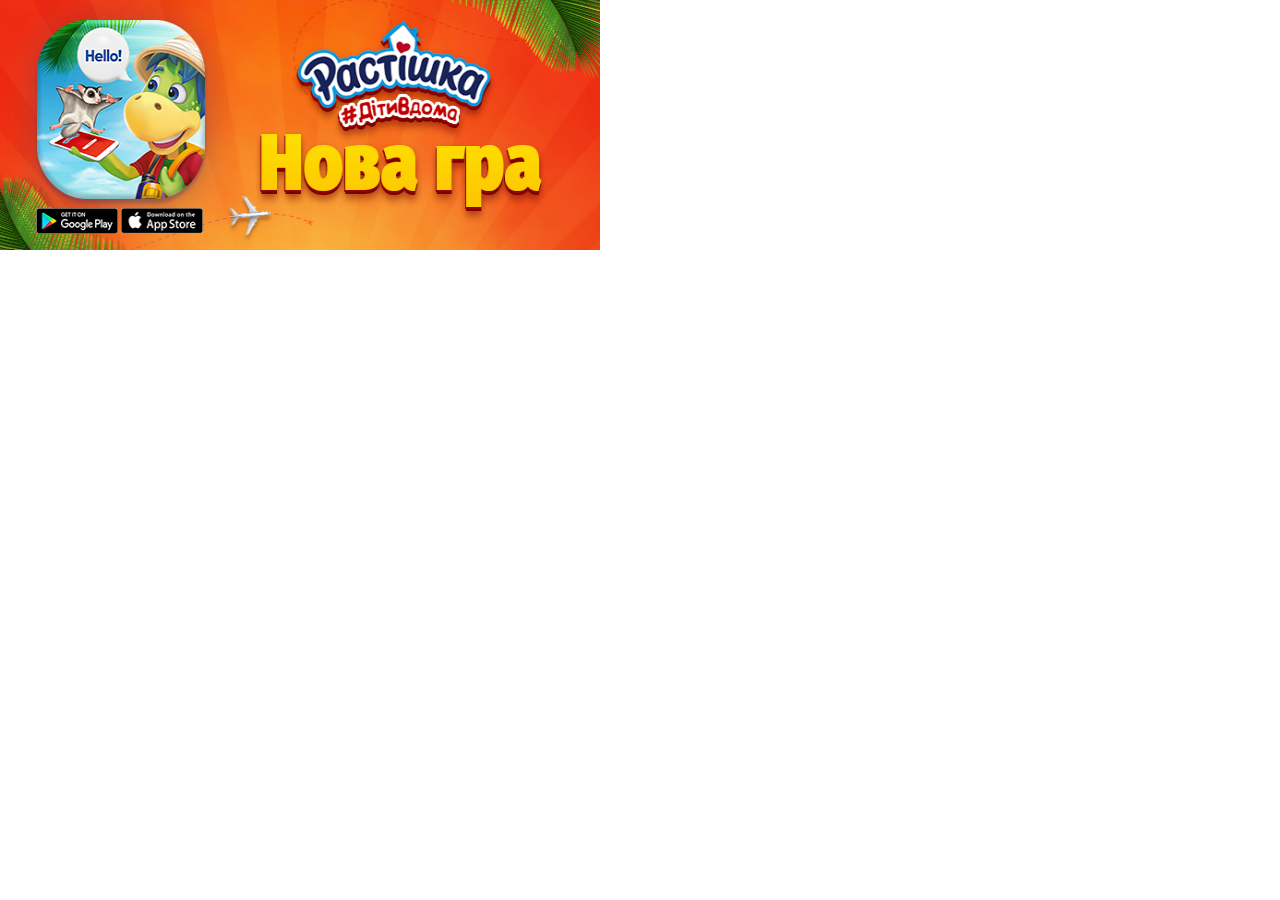
==== index.html @ 183a60a8 "Slide 1" ====
<!DOCTYPE html>
<html>

<head lang="en">
    <meta charset="UTF-8">

    <title></title>
</head>

<body>
    <!--
YOUR CODE IS HERE
-->

    <style type="text/css">
        html,
        body {
            margin: 0 0 0 0;
        }
    </style>
    <div id="container" style="position: absolute;left: 0;top: 0;width: 600px;height: 250px;">
        <!--<img id="background" src="images/фон.jpg"
            style="width: 600px;height: 250px;position: absolute;left: 0;top: 0;" />
        <div id="size"
            style="font-family: arial, tahoma;position: absolute;left: 50%;top: 50%;margin-left: -66px;margin-top: -18px;width: 134px;height: 36px;transform-origin: 0 0;color:white;font-size:35px;">
            300x250
        </div>
        <div id="small_logo"
            style="position: absolute; bottom: 0px;right: 0px;width: 20px; height: 20px;white-space: nowrap;overflow: hidden;font-size: 20px;background: white;">
            <img src="images/SmallLogo.png" style="width: 20px;height: 20px;" />
        </div>-->
    </div>
    <script type="text/javascript" src=js/body.js></script>
    <!--
END OF YOUR CODE 
-->
 
</body>

</html>
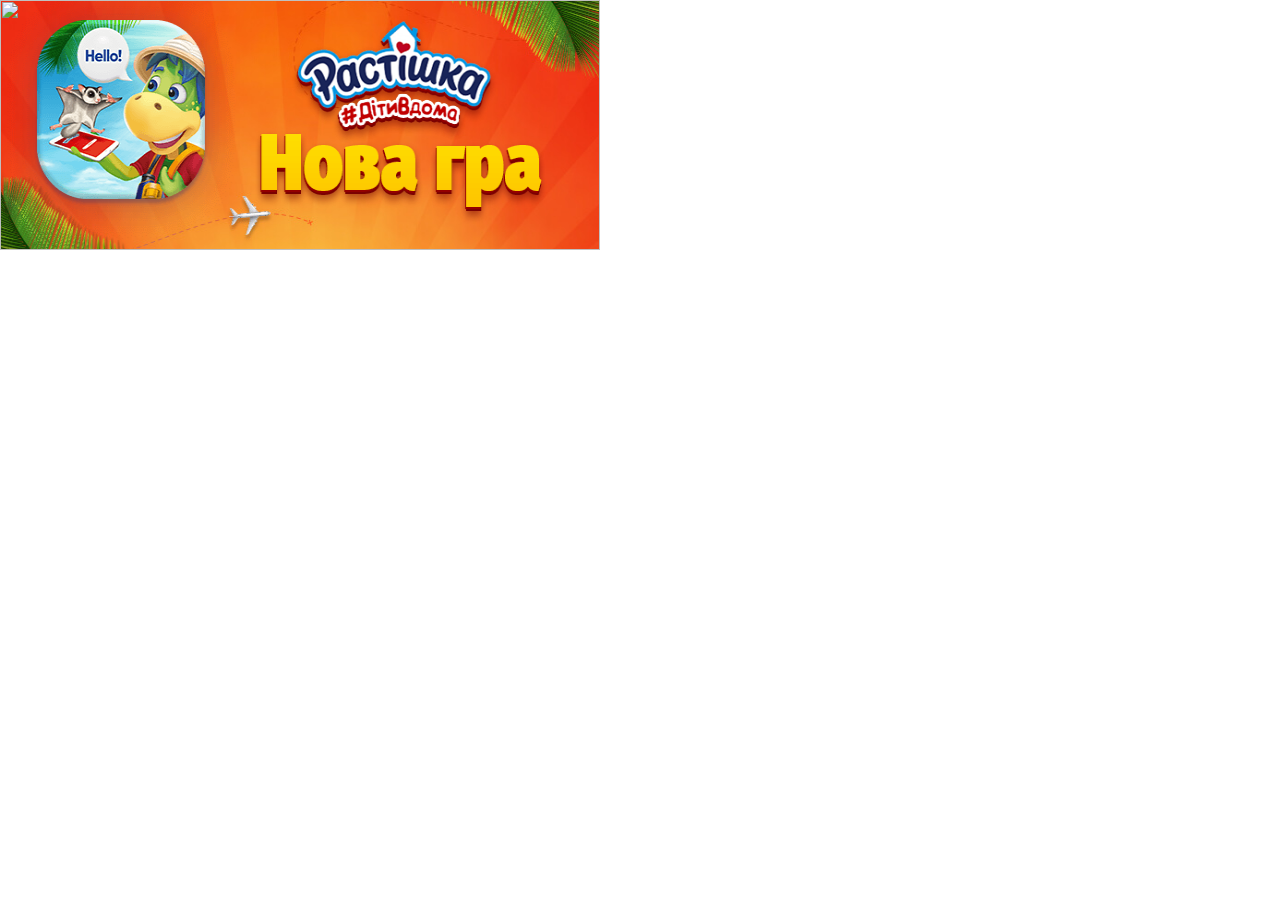
==== commit c6f4e9ae: "Animated game-table-meters" ====
--- a/index.html
+++ b/index.html
@@ -3,7 +3,7 @@
 
 <head lang="en">
     <meta charset="UTF-8">
-
+    <link rel="stylesheet" href="style.css">
     <title></title>
 </head>
 
@@ -12,29 +12,13 @@
 YOUR CODE IS HERE
 -->
 
-    <style type="text/css">
-        html,
-        body {
-            margin: 0 0 0 0;
-        }
-    </style>
-    <div id="container" style="position: absolute;left: 0;top: 0;width: 600px;height: 250px;">
-        <!--<img id="background" src="images/фон.jpg"
-            style="width: 600px;height: 250px;position: absolute;left: 0;top: 0;" />
-        <div id="size"
-            style="font-family: arial, tahoma;position: absolute;left: 50%;top: 50%;margin-left: -66px;margin-top: -18px;width: 134px;height: 36px;transform-origin: 0 0;color:white;font-size:35px;">
-            300x250
-        </div>
-        <div id="small_logo"
-            style="position: absolute; bottom: 0px;right: 0px;width: 20px; height: 20px;white-space: nowrap;overflow: hidden;font-size: 20px;background: white;">
-            <img src="images/SmallLogo.png" style="width: 20px;height: 20px;" />
-        </div>-->
+    <div id="container" style="position: absolute;left: 0;top: 0;width: 600px;height: 250px; overflow: hidden;">
     </div>
-    <script type="text/javascript" src=js/body.js></script>
+    <script type="text/javascript" src="js/body.js"></script>
     <!--
 END OF YOUR CODE 
 -->
- 
+
 </body>
 
 </html>
--- a/style.css
+++ b/style.css
@@ -0,0 +1,82 @@
+html,
+body {
+    margin: 0 0 0 0;
+}
+
+
+  #animatedBackground2 {
+    width: 100%;
+    height: 100%;
+    position: absolute;
+    top: 0;
+    left: 0;
+    background: url("images/game-layer-2.png");
+    background-repeat: repeat;
+    background-position: 0 0;
+    background-size: auto 100%;
+  /*adjust s value for speed*/
+    animation: animatedBackground 500s linear infinite;
+  }
+  #animatedBackground3 {
+    width: 100%;
+    height: 100%;
+    position: absolute;
+    top: 0;
+    left: 0;
+    background: url("images/game-layer-3.png");
+    background-repeat: repeat;
+    background-position: 0 0;
+    background-size: auto 100%;
+  /*adjust s value for speed*/
+    animation: animatedBackground 400s linear infinite;
+  }
+  #animatedBackground4 {
+    width: 100%;
+    height: 100%;
+    position: absolute;
+    top: 0;
+    left: 0;
+    background: url("images/game-layer-4.png");
+    background-repeat: repeat;
+    background-position: 0 0;
+    background-size: auto 100%;
+  /*adjust s value for speed*/
+    animation: animatedBackground 300s linear infinite;
+  }
+#animatedBackground5 {
+    width: 100%;
+    height: 100%;
+    position: absolute;
+    top: 0;
+    left: 0;
+    background: url("images/game-layer-5.png");
+    background-repeat: repeat;
+    background-position: 0 0;
+    background-size: auto 100%;
+  /*adjust s value for speed*/
+    animation: animatedBackground 200s linear infinite;
+  }
+
+#animatedBackground6 {
+  width: 100%;
+  height: 100%;
+  position: absolute;
+  top: 0;
+  left: 0;
+  background: url("images/game-layer-6.png");
+  background-repeat: repeat;
+  background-position: 0 0;
+  background-size: auto 100%;
+/*adjust s value for speed*/
+  animation: animatedBackground 100s linear infinite;
+}
+
+@keyframes animatedBackground {
+  from {
+    background-position: 0 0;
+  }
+/*use negative width if you want it to flow right to left else and positive for left to right*/
+  to {
+    background-position: -10000px 0;
+  }
+}
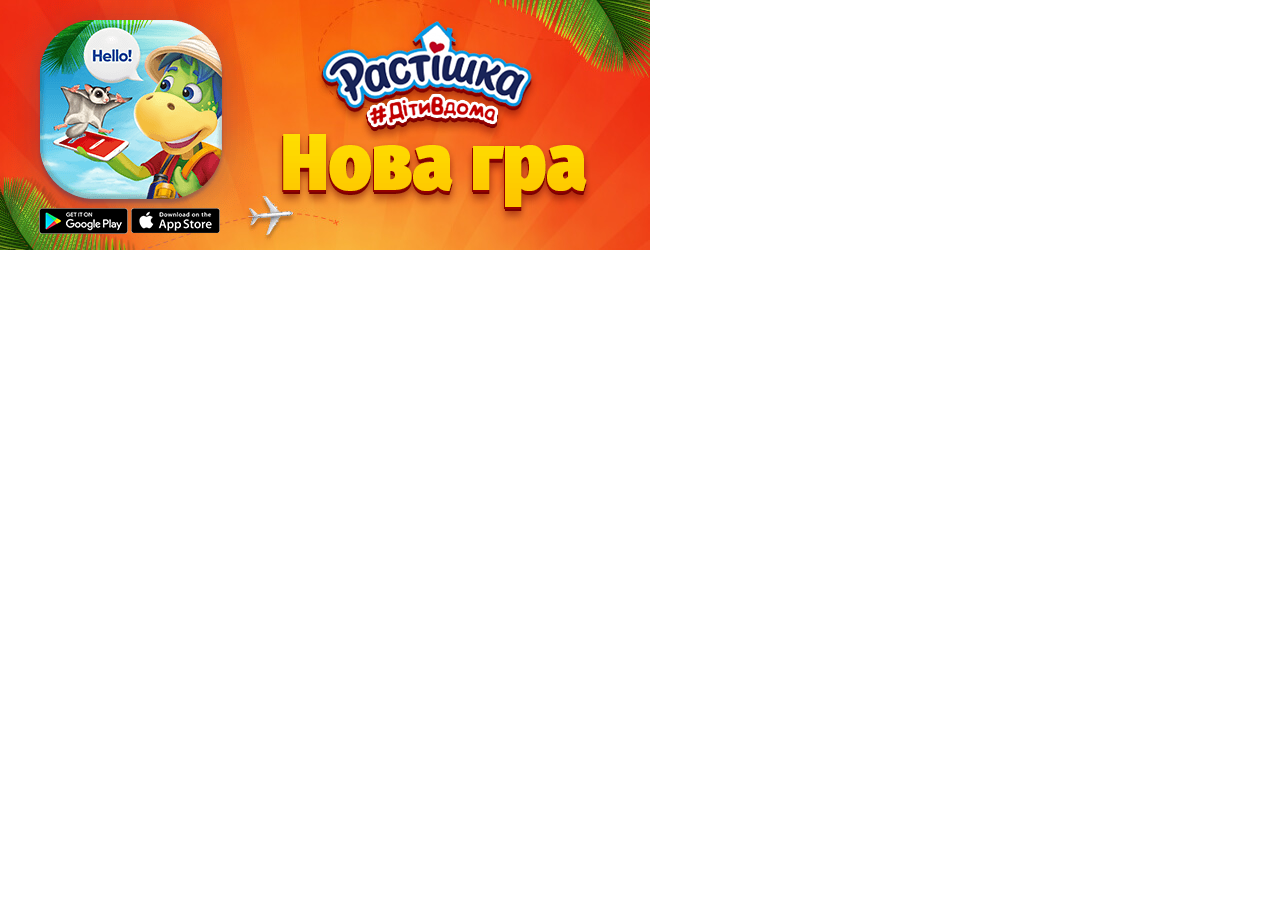
==== commit 3b981599: "Anime IconApp" ====
--- a/index.html
+++ b/index.html
@@ -12,7 +12,7 @@
 YOUR CODE IS HERE
 -->
 
-    <div id="container" style="position: absolute;left: 0;top: 0;width: 600px;height: 250px; overflow: hidden;">
+    <div id="container" style="position: absolute; left: 0; top: 0; width: 650px; height: 250px; overflow: hidden;">
     </div>
     <script type="text/javascript" src="js/body.js"></script>
     <!--
--- a/style.css
+++ b/style.css
@@ -79,4 +79,11 @@
   to {
     background-position: -10000px 0;
   }
+}
+
+.train {
+  position: relative;
+  cursor: pointer;
+  left: 100px;
+  transition: left 5s cubic-bezier(.5, -1, .5, 2);
 }
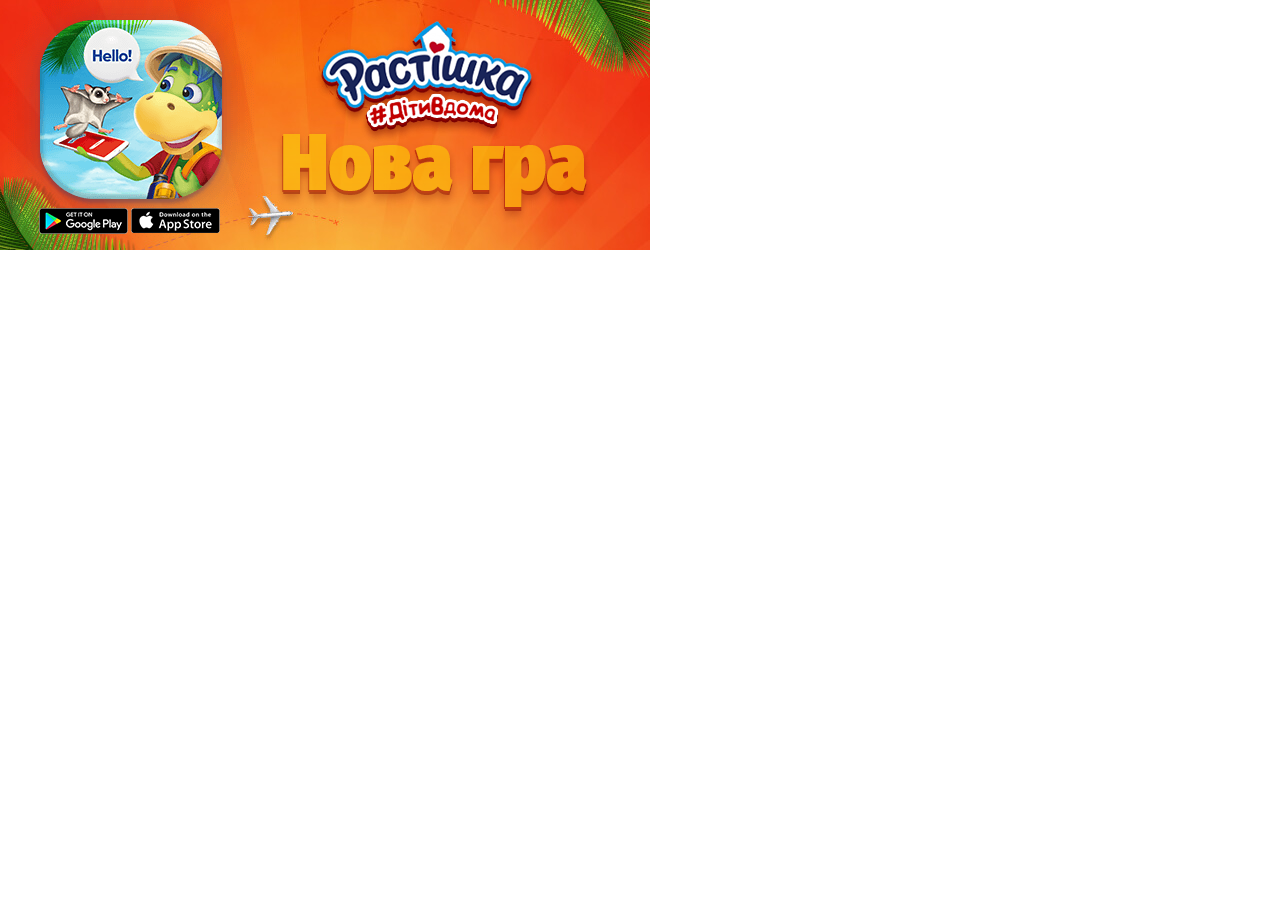
==== commit f0ad173d: "Slide 2" ====
--- a/index.html
+++ b/index.html
@@ -2,20 +2,177 @@
 <html>
 
 <head lang="en">
-    <meta charset="UTF-8">
-    <link rel="stylesheet" href="style.css">
-    <title></title>
+  <meta charset="UTF-8">
+  <!--<link rel="stylesheet" href="style.css">-->
+  <title></title>
 </head>
 
 <body>
-    <!--
+  <style>
+    html,
+    body {
+      margin: 0 0 0 0;
+    }
+
+    @font-face {
+      font-family: 'Untitled1';
+      src: url('banner.ttf') format('truetype');
+      font-weight: normal;
+      font-style: normal;
+    }
+
+    p {
+      font-family: Untitled1;
+      color: white;
+      text-align: center;
+      text-shadow: 2px 2px 2px rgba(79, 5, 12, 0.5);
+      font-size: 14pt;
+    }
+
+
+
+
+    #animatedBackground2 {
+      width: 100%;
+      height: 100%;
+      position: absolute;
+      top: 0;
+      left: 0;
+      background: url("images/game-layer-2.png");
+      background-repeat: repeat;
+      background-position: 0 0;
+      background-size: auto 100%;
+      /*adjust s value for speed*/
+      animation: animatedBackground 500s linear infinite;
+    }
+
+    #animatedBackground3 {
+      width: 100%;
+      height: 100%;
+      position: absolute;
+      top: 0;
+      left: 0;
+      background: url("images/game-layer-3.png");
+      background-repeat: repeat;
+      background-position: 0 0;
+      background-size: auto 100%;
+      /*adjust s value for speed*/
+      animation: animatedBackground 400s linear infinite;
+    }
+
+    #animatedBackground4 {
+      width: 100%;
+      height: 100%;
+      position: absolute;
+      top: 0;
+      left: 0;
+      background: url("images/game-layer-4.png");
+      background-repeat: repeat;
+      background-position: 0 0;
+      background-size: auto 100%;
+      /*adjust s value for speed*/
+      animation: animatedBackground 300s linear infinite;
+    }
+
+    #animatedBackground5 {
+      width: 100%;
+      height: 100%;
+      position: absolute;
+      top: 0;
+      left: 0;
+      background: url("images/game-layer-5.png");
+      background-repeat: repeat;
+      background-position: 0 0;
+      background-size: auto 100%;
+      /*adjust s value for speed*/
+      animation: animatedBackground 200s linear infinite;
+    }
+
+    #animatedBackground6 {
+      width: 100%;
+      height: 100%;
+      position: absolute;
+      top: 0;
+      left: 0;
+      background: url("images/game-layer-6.png");
+      background-repeat: repeat;
+      background-position: 0 0;
+      background-size: auto 100%;
+      /*adjust s value for speed*/
+      animation: animatedBackground 100s linear infinite;
+    }
+
+    @keyframes animatedBackground {
+      from {
+        background-position: 0 0;
+      }
+
+      /*use negative width if you want it to flow right to left else and positive for left to right*/
+      to {
+        background-position: -10000px 0;
+      }
+    }
+
+    @keyframes animatedBubble1 {
+      from {
+        left: 700px;
+      }
+
+      /*use negative width if you want it to flow right to left else and positive for left to right*/
+      to {
+        left: -100px;
+      }
+    }
+
+
+    @keyframes animatedBubble2 {
+      from {
+        left: 1100px;
+      }
+
+      /*use negative width if you want it to flow right to left else and positive for left to right*/
+      to {
+        left: -100px;
+      }
+    }
+
+    @keyframes animatedBubble3 {
+      from {
+        left: 1400px;
+      }
+
+      /*use negative width if you want it to flow right to left else and positive for left to right*/
+      to {
+        left: -100px;
+      }
+    }
+
+    @keyframes animatedBubble4 {
+      from {
+        left: 1700px;
+      }
+
+      /*use negative width if you want it to flow right to left else and positive for left to right*/
+      to {
+        left: -100px;
+      }
+    }
+
+    .train {
+      position: relative;
+      cursor: pointer;
+      left: 100px;
+      transition: left 5s cubic-bezier(.5, -1, .5, 2);
+    }
+  </style>
+
+  <!--
 YOUR CODE IS HERE
 -->
-
-    <div id="container" style="position: absolute; left: 0; top: 0; width: 650px; height: 250px; overflow: hidden;">
-    </div>
-    <script type="text/javascript" src="js/body.js"></script>
-    <!--
+  <div id="container" style="position: absolute; left: 0; top: 0; width: 650px; height: 250px; overflow: hidden;">
+  </div>
+  <script type="text/javascript" src="js/body.js"></script>
+  <!--
 END OF YOUR CODE 
 -->
 
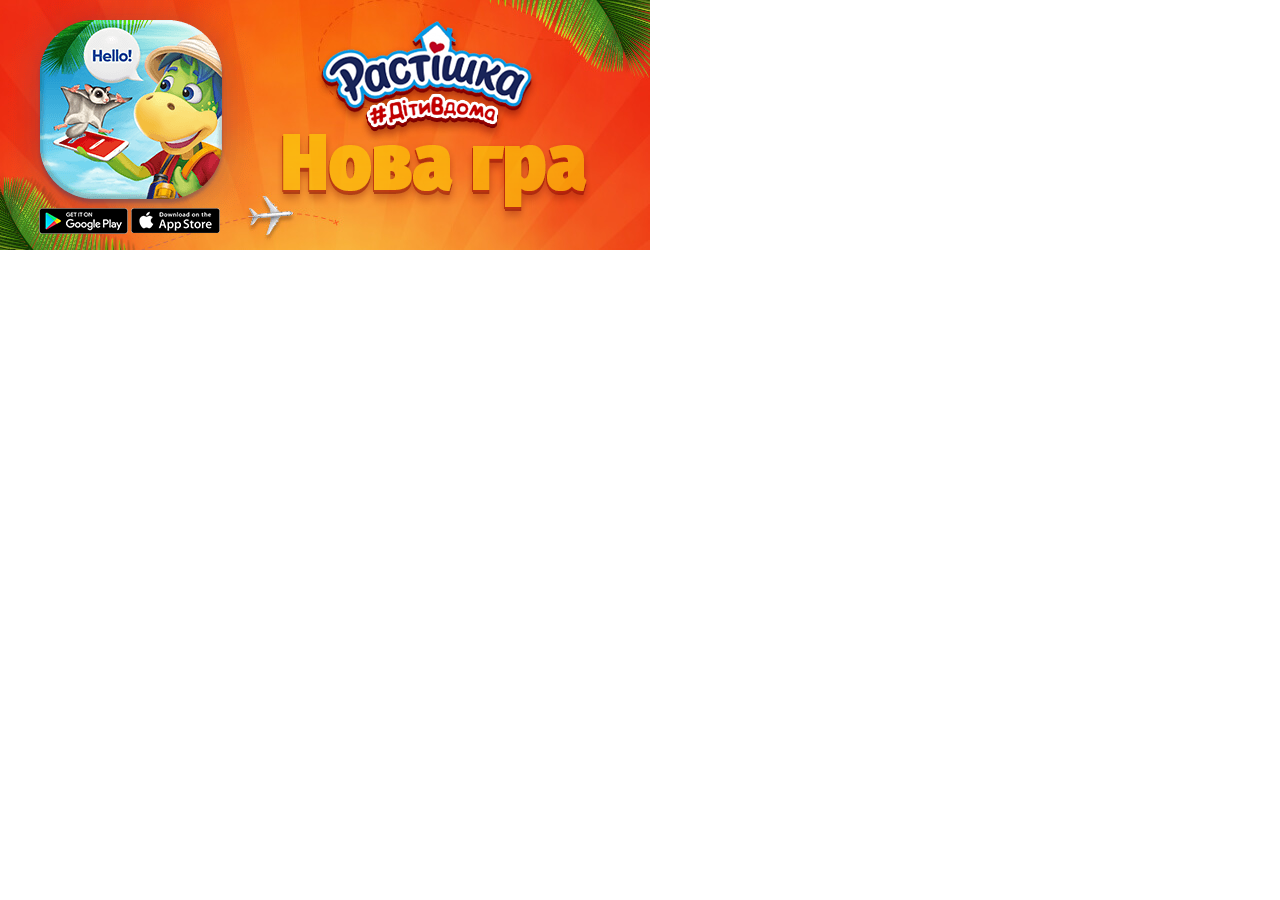
==== commit 695f972b: "Messages" ====
--- a/index.html
+++ b/index.html
@@ -164,6 +164,17 @@
       left: 100px;
       transition: left 5s cubic-bezier(.5, -1, .5, 2);
     }
+
+
+    @keyframes hide {
+      0% {
+        opacity: 1;
+      }
+
+      100% {
+        opacity: 0;
+      }
+    }
   </style>
 
   <!--
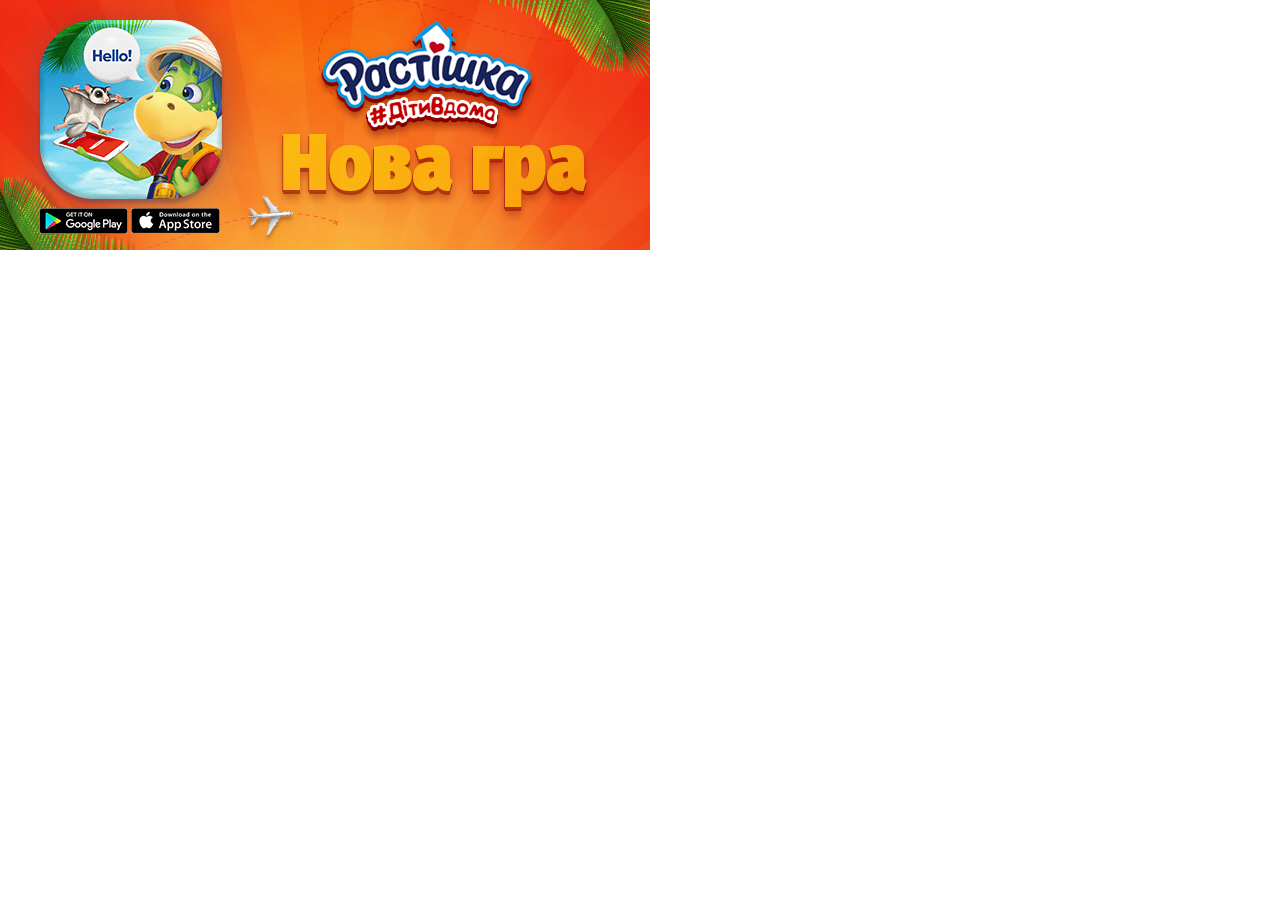
==== commit 733b274f: "hide cursor" ====
--- a/index.html
+++ b/index.html
@@ -175,6 +175,17 @@
         opacity: 0;
       }
     }
+
+    @keyframes show {
+      0% {
+        opacity: 0;
+      }
+
+      100% {
+        opacity: 1;
+      }
+    }
+
   </style>
 
   <!--
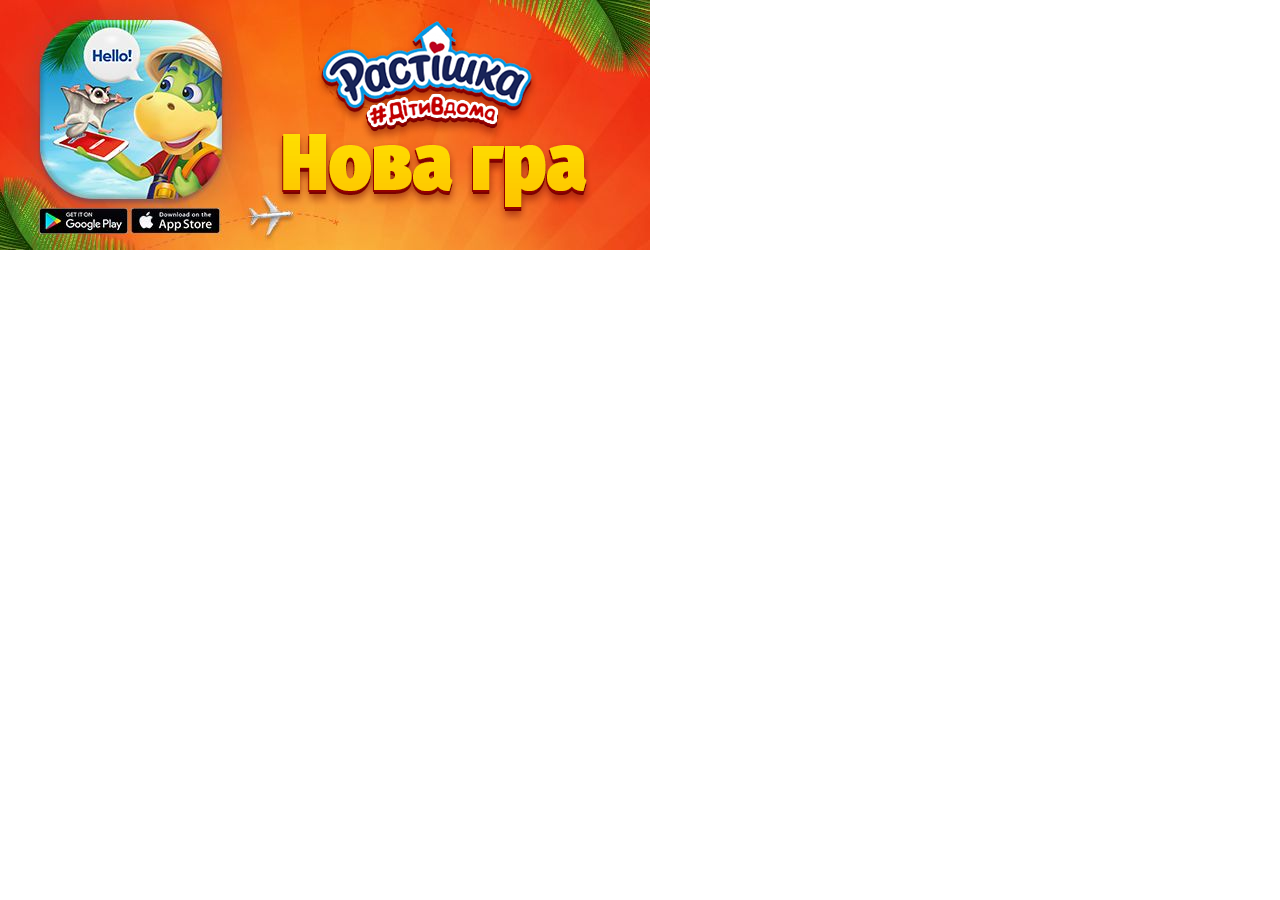
==== commit d2a9d21b: "Finish" ====
--- a/index.html
+++ b/index.html
@@ -30,6 +30,71 @@
     }
 
 
+@-webkit-keyframes pulsing {
+  0% {
+    -webkit-transform: scale(0.8, 0.8);
+    transform: scale(0.8, 0.8)
+  }
+  50% {
+    -webkit-transform: scale(1.0, 1.0);
+    transform: scale(1.0, 1.0);
+  }
+  100% {
+    -webkit-transform: scale(0.8, 0.8);
+    transform: scale(0.8, 0.8);
+  }
+}
+
+@keyframes pulsing {
+  0% {
+    -webkit-transform: scale(0.8, 0.8);
+    transform: scale(0.8, 0.8)
+  }
+  50% {
+    -webkit-transform: scale(1.0, 1.0);
+    transform: scale(1.0, 1.0);
+  }
+  100% {
+    -webkit-transform: scale(0.8, 0.8);
+    transform: scale(0.8, 0.8);
+  }
+}
+
+@-webkit-keyframes pulsing2 {
+  0% {
+    -webkit-transform: scale(1, 1);
+    transform: scale(1, 1);
+    opacity: 1;
+  }
+  50% {
+    -webkit-transform: scale(0.9, 0.9);
+    transform: scale(0.9, 0.9);
+    opacity: 0;
+  }
+  100% {
+    -webkit-transform: scale(1, 1);
+    transform: scale(1, 1);
+    opacity: 1;
+  }
+}
+
+@keyframes pulsing2 {
+  0% {
+    -webkit-transform: scale(1, 1);
+    transform: scale(1, 1);
+    opacity: 1;
+  }
+  50% {
+    -webkit-transform: scale(0.9, 0.9);
+    transform: scale(0.9, 0.9);
+    opacity: 0;
+  }
+  100% {
+    -webkit-transform: scale(1, 1);
+    transform: scale(1, 1);
+    opacity: 1;
+  }
+}
 
 
     #animatedBackground2 {
